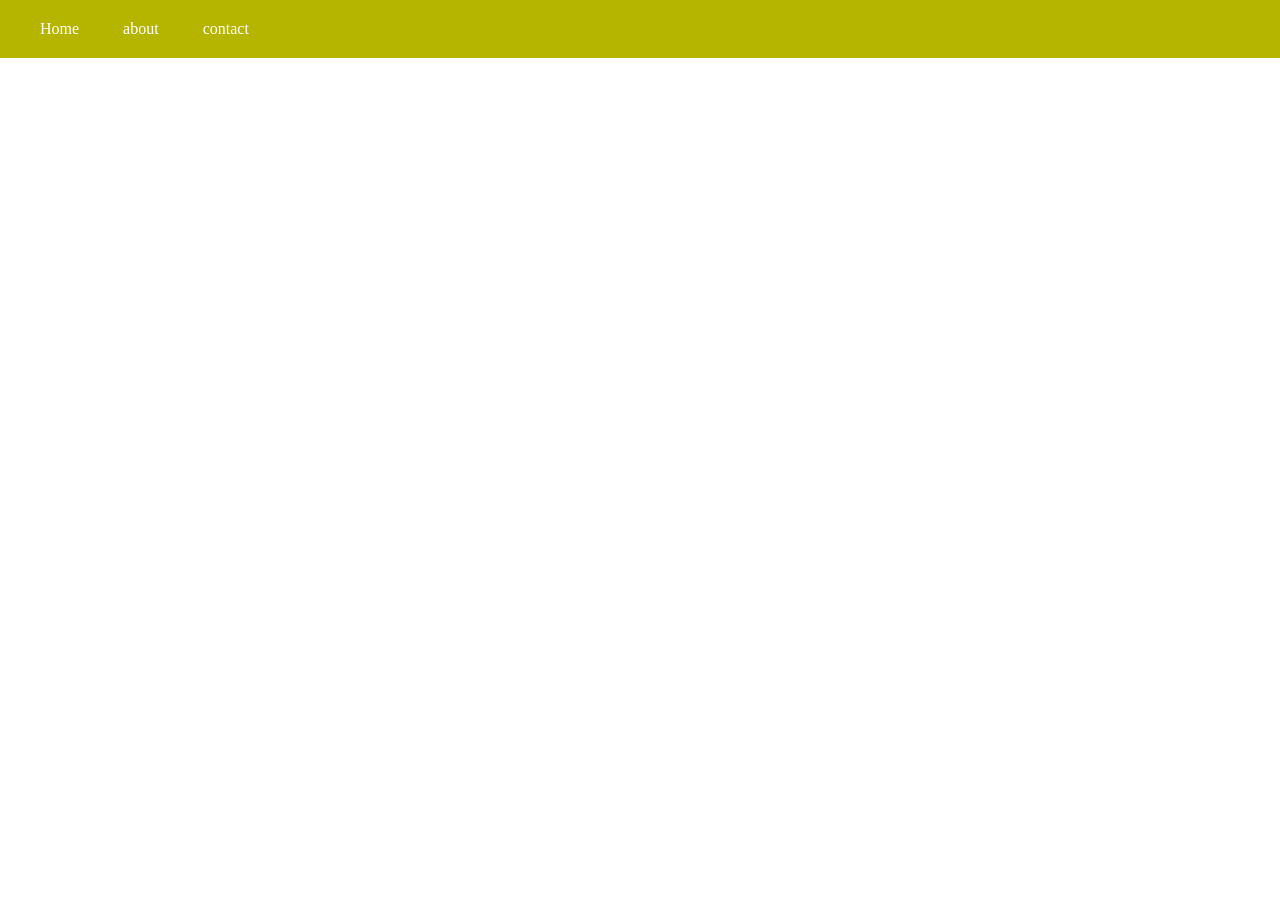
==== about.html @ 5352af56 "first commit" ====
<!DOCTYPE html>
<html lang="en">
<head>
    <meta charset="UTF-8">
    <meta name="viewport" content="width=device-width, initial-scale=1.0">
    <title>Document</title>
    <link rel="stylesheet" href="about.css">
</head>
<body>
        <div class="head">
        <a href="">Home</a>
        <a href="index.html">about</a>  
          <a href="about.html">contact</a>
    </div>
<p>This is my page</p>
</body>
</html>
---- about.css ----
a{
    color: white;
    text-decoration: none; 
    padding: 20px;
    
}
.head{
   
    background-color: rgb(181, 181, 0);
  
   padding: 20px;
}
*{

    margin: 0px;
    padding: 0px;                                   /*use in every webpage*/
}
body{
    background-image: url(https://images.unsplash.com/photo-1615958354408-c15ad934a549?fm=jpg&q=60&w=3000&auto=format&fit=crop&ixlib=rb-4.1.0&ixid=M3wxMjA3fDB8MHxzZWFyY2h8NHx8Zmxvd2VycyUyMGRlc2t0b3B8ZW58MHx8MHx8fDA%3D);
    background-size: cover;
    background-repeat: no-repeat;

}
p{
    padding-top: 100px;
    width: 200px;
    margin: auto;
    color: white;
}
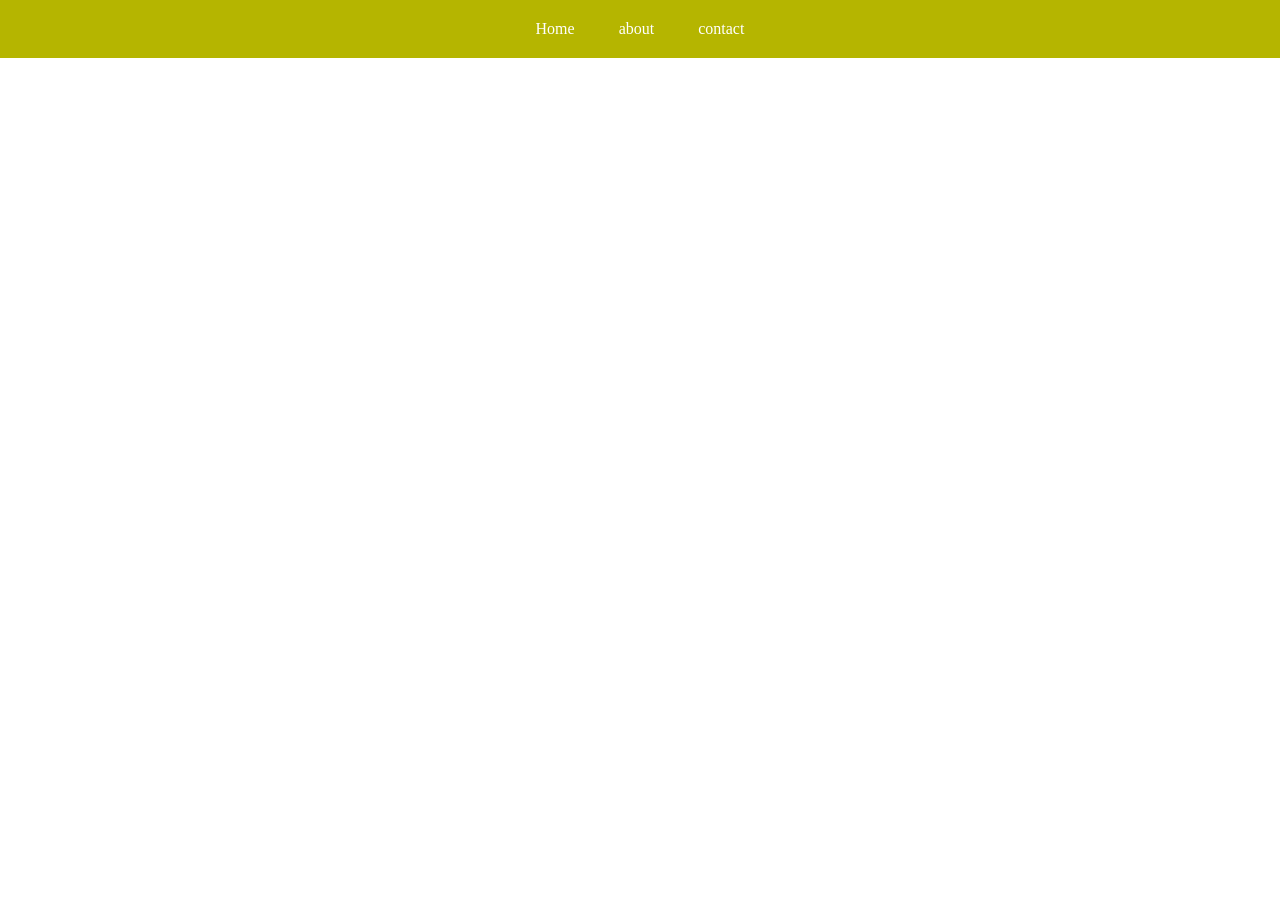
==== commit 9ca75218: "updated" ====
--- a/about.html
+++ b/about.html
@@ -8,7 +8,7 @@
 </head>
 <body>
         <div class="head">
-        <a href="">Home</a>
+        <a href="index.html">Home</a>
         <a href="index.html">about</a>  
           <a href="about.html">contact</a>
     </div>
--- a/about.css
+++ b/about.css
@@ -19,11 +19,12 @@
     background-image: url(https://images.unsplash.com/photo-1615958354408-c15ad934a549?fm=jpg&q=60&w=3000&auto=format&fit=crop&ixlib=rb-4.1.0&ixid=M3wxMjA3fDB8MHxzZWFyY2h8NHx8Zmxvd2VycyUyMGRlc2t0b3B8ZW58MHx8MHx8fDA%3D);
     background-size: cover;
     background-repeat: no-repeat;
+    text-align: center;
 
 }
 p{
-    padding-top: 100px;
+    
     width: 200px;
-    margin: auto;
+    margin-top: 400px;
     color: white;
 }
